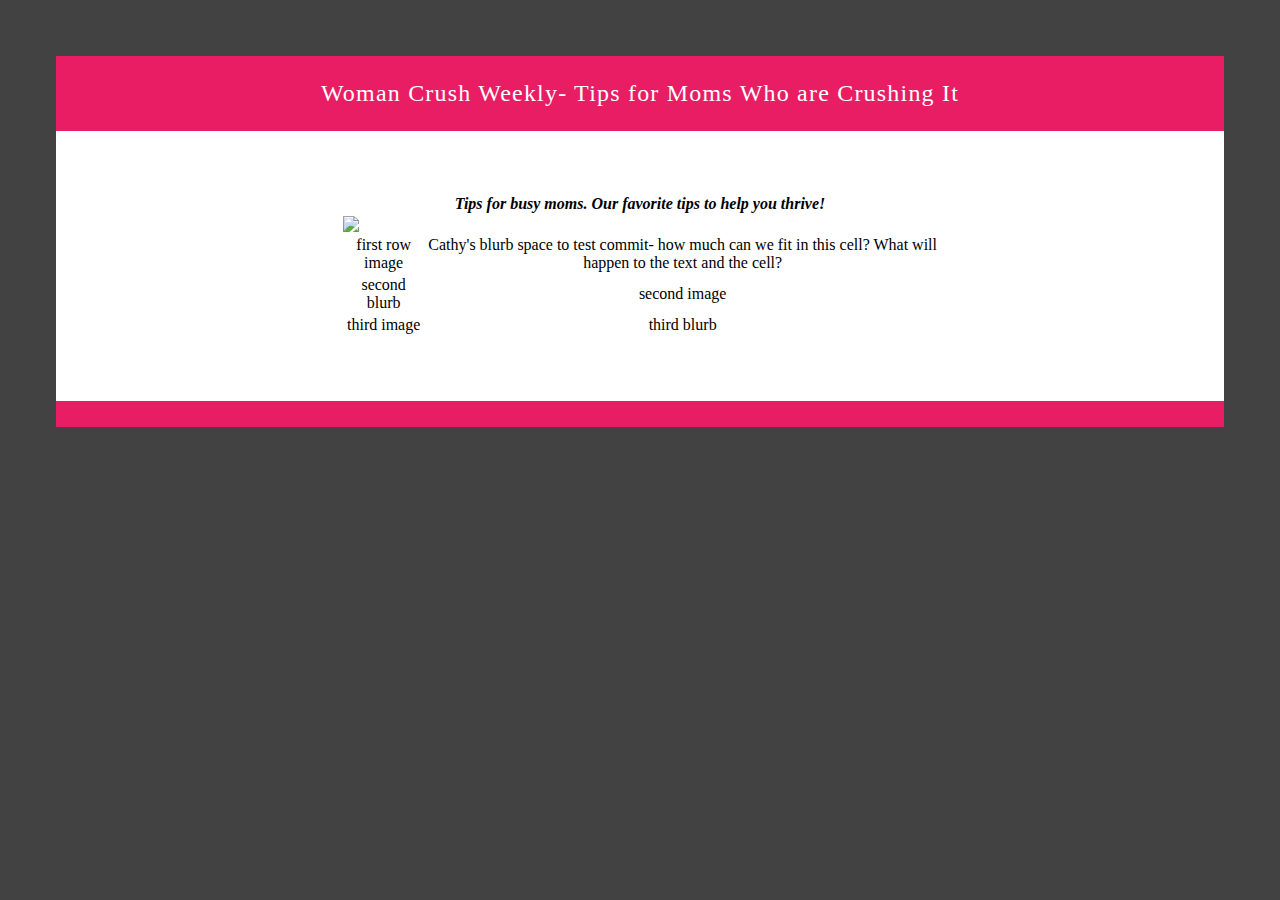
==== index2.html @ 48a91d0b "Merge pull request #2 from iwearthecrowns/iwearthecrowns-patch-2" ====
<!DOCTYPE html>
<html>
  <head>
    <title>Woman Crush Weekly- Tips for Busy Moms</title>
    
    <!-- here is where we import our CSS file -->
    <link rel="stylesheet" href="style.css" />
  </head>
  
  <!-- giving this <body> the id attribute of "index"
        so we can select it in our style.css code -->
  <body id="index">
    
     <h1>Woman Crush Weekly- Tips for Moms Who are Crushing It</h1>
    
    <main>
      <span id="date">Tips for busy moms. Our favorite tips to help you thrive!</span>
      <table align="center" width=600>
        <tr>
        <td><img src="https://avatars2.githubusercontent.com/u/13068525?s=40&v=4"></td></tr>
        <tr>
          <td>first row image</td>
          <td>Cathy's blurb space to test commit- how much can we fit in this cell? What will happen to the text and the cell?</td>
        </tr>
         <tr>
          <td>second blurb</td>
          <td>second image</td>
        </tr>
         <tr>
          <td>third image</td>
          <td>third blurb</td>
        </tr>
      </table>
    </main>
    
    <footer>
    
    </footer>
  </body>
</html>
---- style.css ----
/* the following styles apply to both of our pages */

body {
  background-color: #424242;
  font-family: 'Georgia', 'Times New Roman', serif;
  padding: 3em;
}

h1 {
  font-size: 1.5em;
  font-weight: normal;
  margin: 0;
  padding:5px;
  color:white;
}

h1 a {
  color: #424242;
}

h1 a:hover {
  font-weight: bold;
  color: #424242;
}

h1, footer {
  background-color: #E91D63;
  padding: 1em;
  letter-spacing: .05em;

}

main {
  background-color: white;
  padding: 2em;;
}

footer {
  font-size: .8em;
}

/* the body with id #index is only on our index.html page */
body#index {
  text-align: center;
}

#index main {
  padding: 4em;
}

#date {
  font-style: italic;
  font-weight: bold;
  font-family: verdana;
}

#status {
  text-transform: uppercase;
  font-size: 8em;
  color:red;
}

/* the following rules are added for the resolution.html page but
    they apply anywhere this css file is imported */

nav {
  padding: 1em; 
  background: #ffffff;
}

img {
  max-width: 400px;
  display: block;
  margin: 0 auto;
}

#song-list{
  border: 1px solid #FF2079;
  
}

li{
  padding:5px;
}

h3{
  padding:5px;
}

span{
  padding:5px;
}
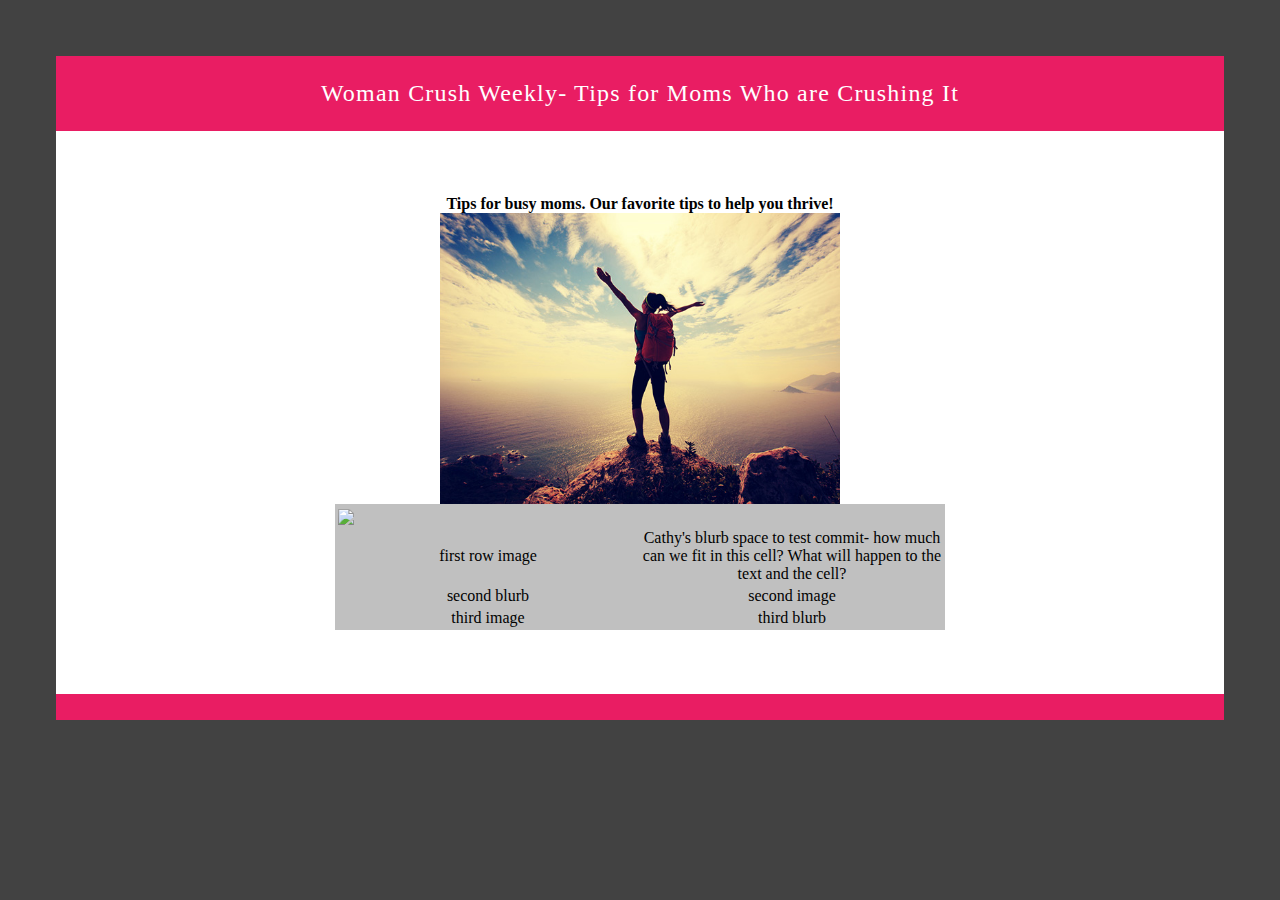
==== commit 7d852a79: "added row and image to top" ====
--- a/index2.html
+++ b/index2.html
@@ -15,8 +15,10 @@
     
     <main>
       <span id="date">Tips for busy moms. Our favorite tips to help you thrive!</span>
-      <table align="center" width=600>
+      <table align="center">
         <tr>
+          <img src="images/attractsuccess.jpg">
+        </tr>
         <td><img src="https://avatars2.githubusercontent.com/u/13068525?s=40&v=4"></td></tr>
         <tr>
           <td>first row image</td>
--- a/style.css
+++ b/style.css
@@ -4,6 +4,15 @@
   background-color: #424242;
   font-family: 'Georgia', 'Times New Roman', serif;
   padding: 3em;
+}
+
+table {
+  width:600;
+  background-color:#C0C0C0;
+}
+
+table td {
+  width:300px;
 }
 
 h1 {
@@ -49,7 +58,6 @@
 }
 
 #date {
-  font-style: italic;
   font-weight: bold;
   font-family: verdana;
 }
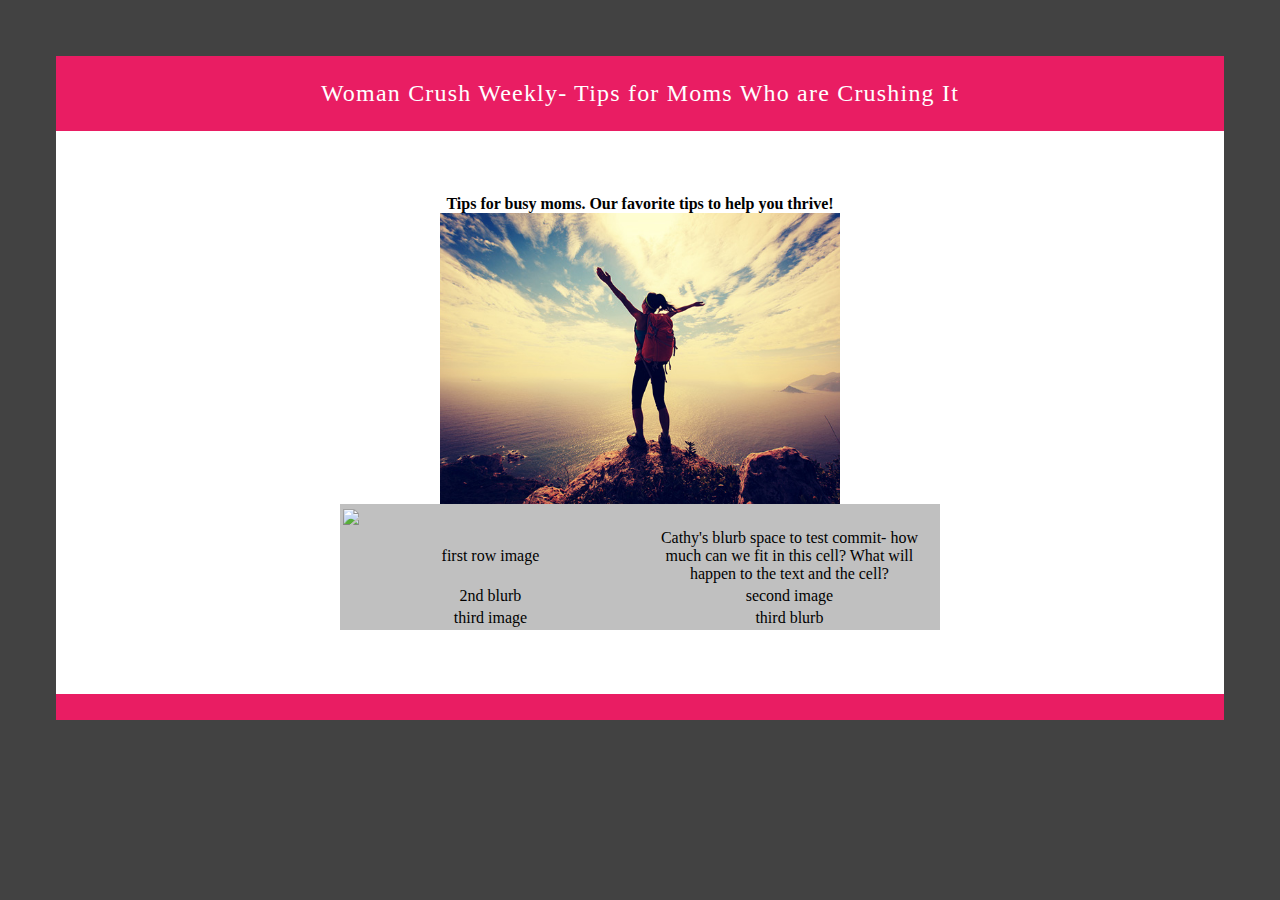
==== commit 2b16fb47: "table formatting in html for email newsletter" ====
--- a/index2.html
+++ b/index2.html
@@ -15,7 +15,8 @@
     
     <main>
       <span id="date">Tips for busy moms. Our favorite tips to help you thrive!</span>
-      <table align="center">
+      <table align="center" width="600" background-color=#C0C0C0;
+      font-family="Verdana">
         <tr>
           <img src="images/attractsuccess.jpg">
         </tr>
@@ -25,7 +26,7 @@
           <td>Cathy's blurb space to test commit- how much can we fit in this cell? What will happen to the text and the cell?</td>
         </tr>
          <tr>
-          <td>second blurb</td>
+          <td>2nd blurb</td>
           <td>second image</td>
         </tr>
          <tr>
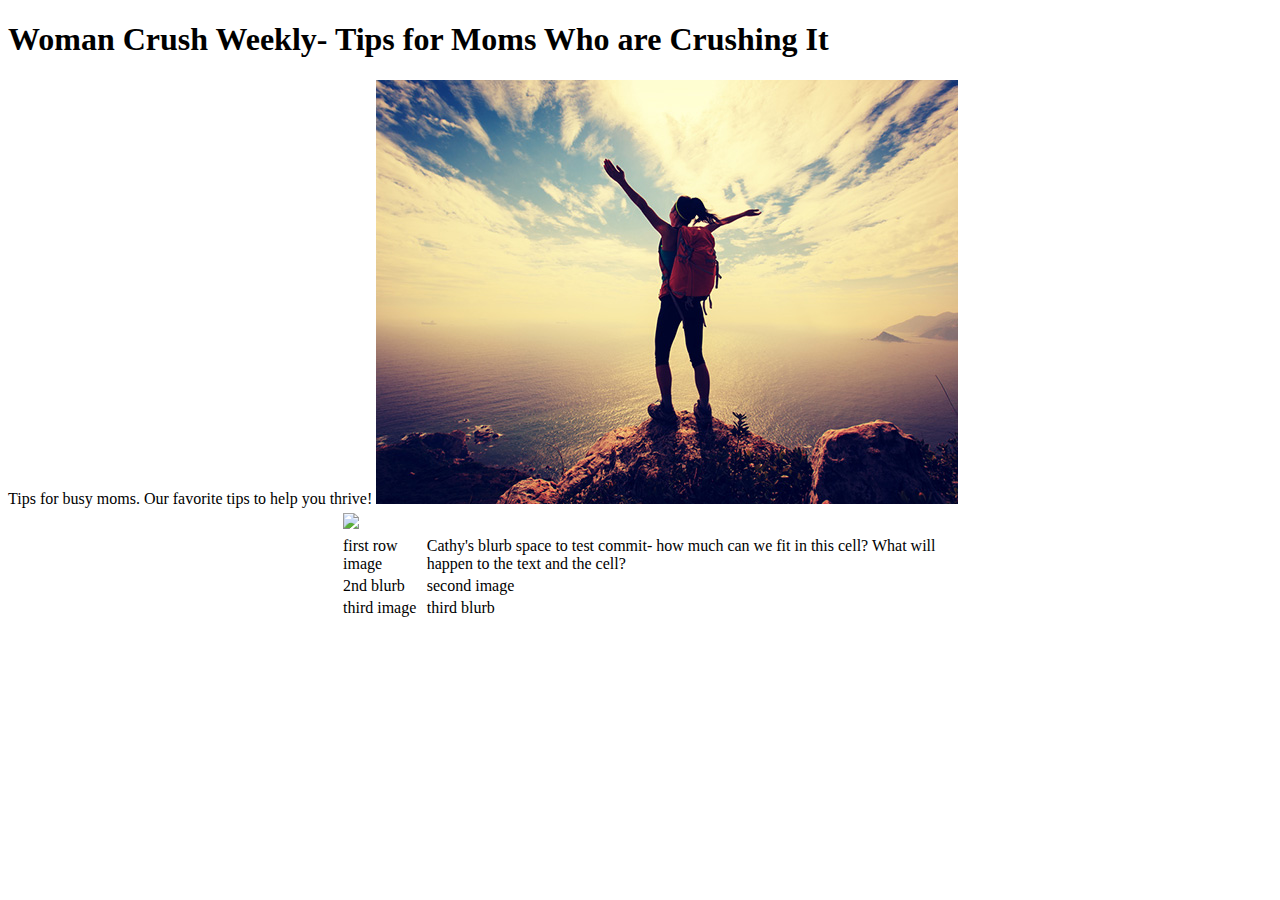
==== commit 51e94a51: "commented style sheet" ====
--- a/index2.html
+++ b/index2.html
@@ -4,7 +4,7 @@
     <title>Woman Crush Weekly- Tips for Busy Moms</title>
     
     <!-- here is where we import our CSS file -->
-    <link rel="stylesheet" href="style.css" />
+    <!-- link rel="stylesheet" href="style.css" /-->
   </head>
   
   <!-- giving this <body> the id attribute of "index"
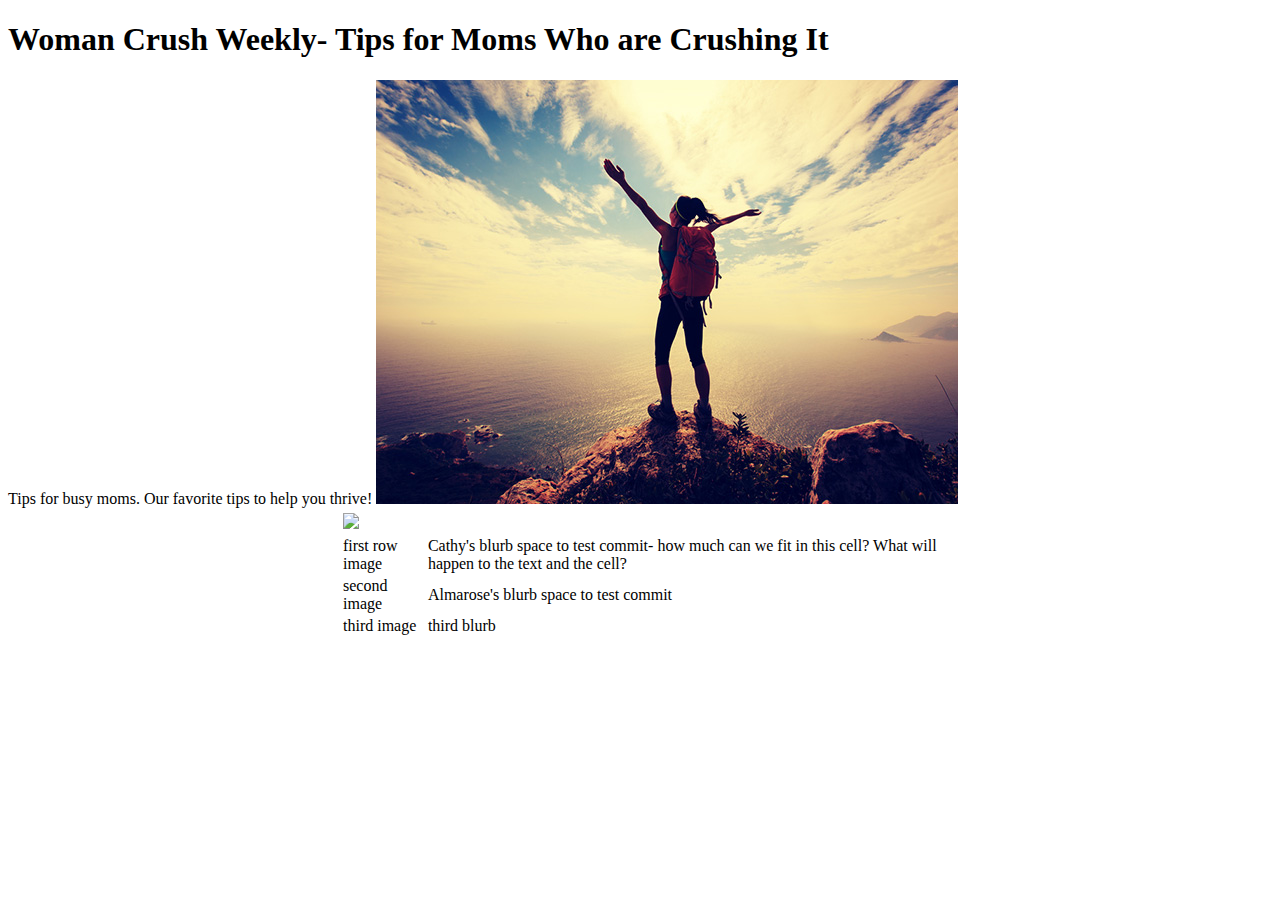
==== commit 1b6449e3: "change padding on table td on style.css" ====
--- a/index2.html
+++ b/index2.html
@@ -26,8 +26,8 @@
           <td>Cathy's blurb space to test commit- how much can we fit in this cell? What will happen to the text and the cell?</td>
         </tr>
          <tr>
-          <td>2nd blurb</td>
           <td>second image</td>
+          <td>Almarose's blurb space to test commit</td>
         </tr>
          <tr>
           <td>third image</td>
